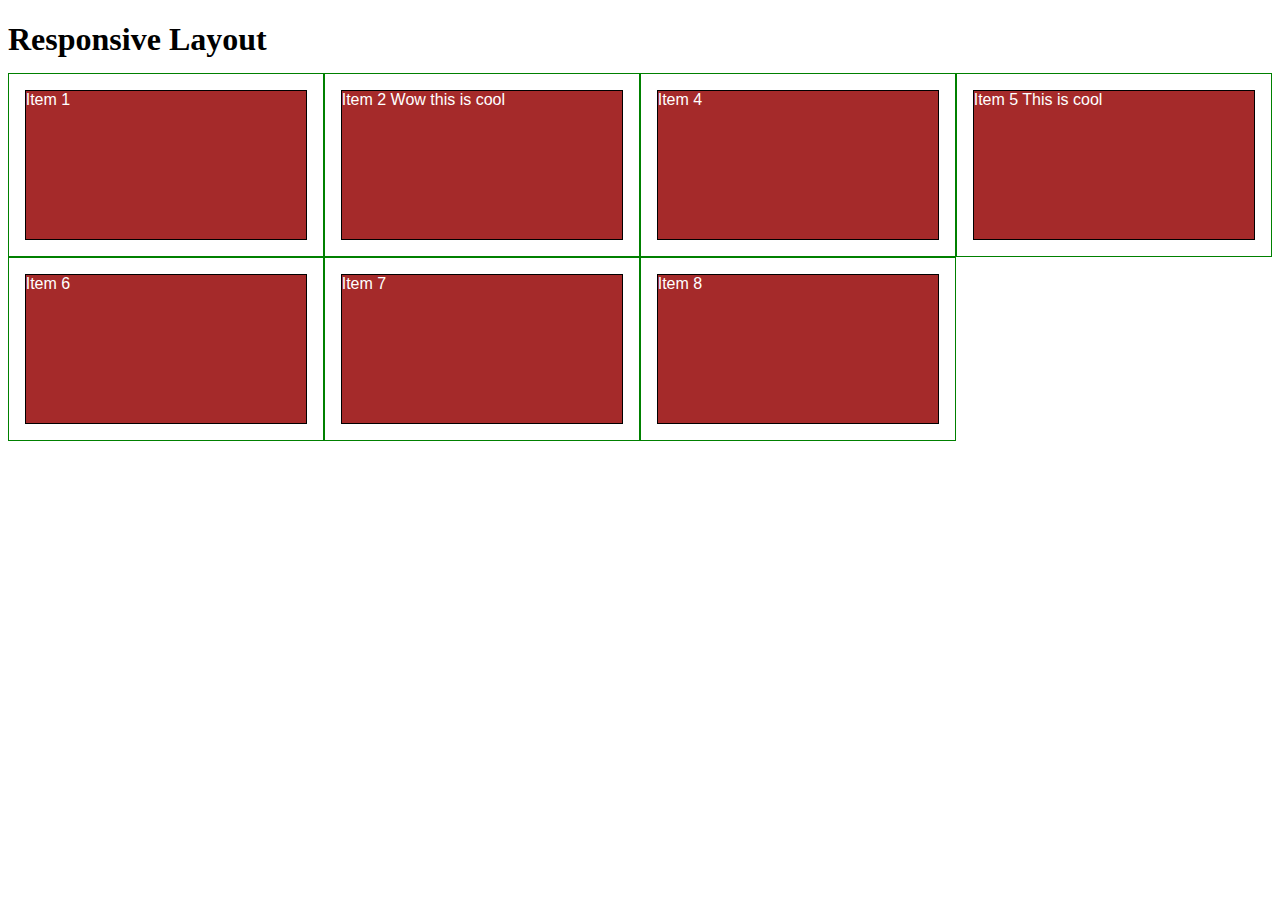
==== index1.html @ 38ec2305 "code1" ====
<!DOCTYPE html>
<html>
<head>
<meta charset="utf-8">
<title>Responsive Layout</title>
<style>
/********** Base styles **********/
* {
  box-sizing: border-box;
}
h1 {
  margin-bottom: 15px;
}
p {
  border: 1px solid black;
  background-color: #A52A2A;
  width: 90%;
  height: 150px;
  margin-right: auto;
  margin-left: auto;
  font-family: Helvetica;
  color: white;
}
/* Simple Responsive Framework. */
.row {
  width: 100%;
}
/********** Large devices only **********/
@media (min-width: 992px) {
  .col-lg-1, .col-lg-2, .col-lg-3 {
    float: left;
    border: 1px solid green;
  }
  .col-lg-1 {
    width: 8.33%;
  }
  .col-lg-2 {
    width: 16.66%;
  }
  .col-lg-3 {
    width: 25%;
  }
  
}

/********** Medium devices only **********/
@media (min-width: 950px) and (max-width: 1199px) {
  .col-md-1, .col-md-2, .col-md-3 {
    float: left;
    border: 1px solid green;
  }
  .col-md-1 {
    width: 8.33%;
  }
  .col-md-2 {
    width: 16.66%;
  }
  .col-md-3 {
    width: 25%;
  }
  
}

/********** Small devices only **********/
@media (min-width: 992px) {
  .col-sd-1, .col-sd-2, .col-sd-3 {
    float: left;
    border: 1px solid green;
  }
  .col-sd-1 {
    width: 8.33%;
  }
  .col-sd-2 {
    width: 16.66%;
  }
  .col-sd-3 {
    width: 25%;
  }
  
}
</style>
</head>
<body>
<h1>Responsive Layout</h1>

<div class="row">
  <div class="col-lg-3 col-md-6"><p>Item 1</p></div>
  <div class="col-lg-3 col-md-6"><p>Item 2 Wow this is cool</p></div>
  <div class="col-lg-3 col-md-6"><p>Item 4</p></div>
  <div class="col-lg-3 col-md-6"><p>Item 5 This is cool</p></div>
  <div class="col-lg-3 col-md-6"><p>Item 6</p></div>
  <div class="col-lg-3 col-md-6"><p>Item 7</p></div>
  <div class="col-lg-3 col-md-6"><p>Item 8</p></div>
</div>

</body>
</html>
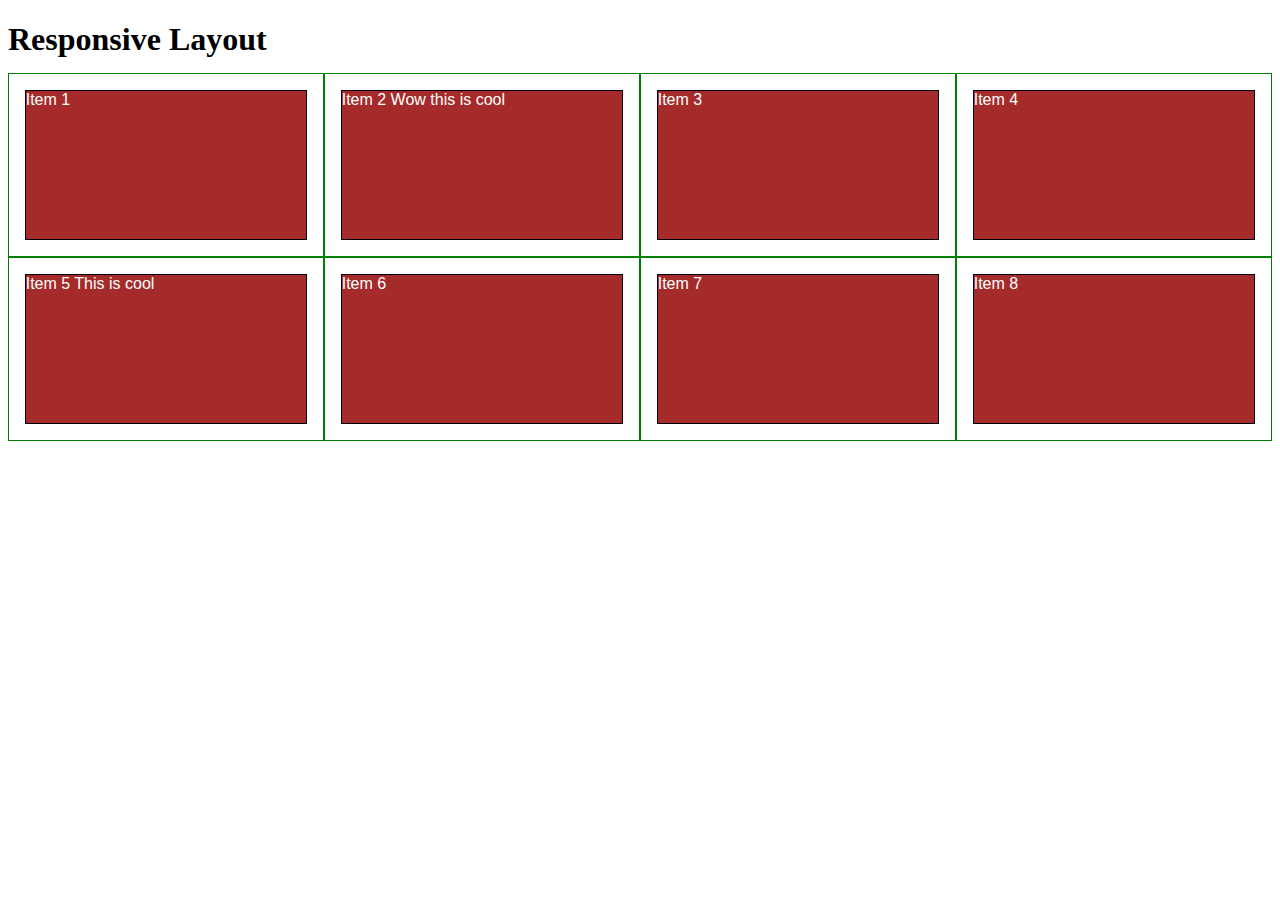
==== commit a9ba12e2: "Update index1.html" ====
--- a/index1.html
+++ b/index1.html
@@ -86,6 +86,7 @@
 <div class="row">
   <div class="col-lg-3 col-md-6"><p>Item 1</p></div>
   <div class="col-lg-3 col-md-6"><p>Item 2 Wow this is cool</p></div>
+  <div class="col-lg-3 col-md-6"><p>Item 3</p></div>
   <div class="col-lg-3 col-md-6"><p>Item 4</p></div>
   <div class="col-lg-3 col-md-6"><p>Item 5 This is cool</p></div>
   <div class="col-lg-3 col-md-6"><p>Item 6</p></div>
@@ -94,4 +95,4 @@
 </div>
 
 </body>
-</html>+</html>
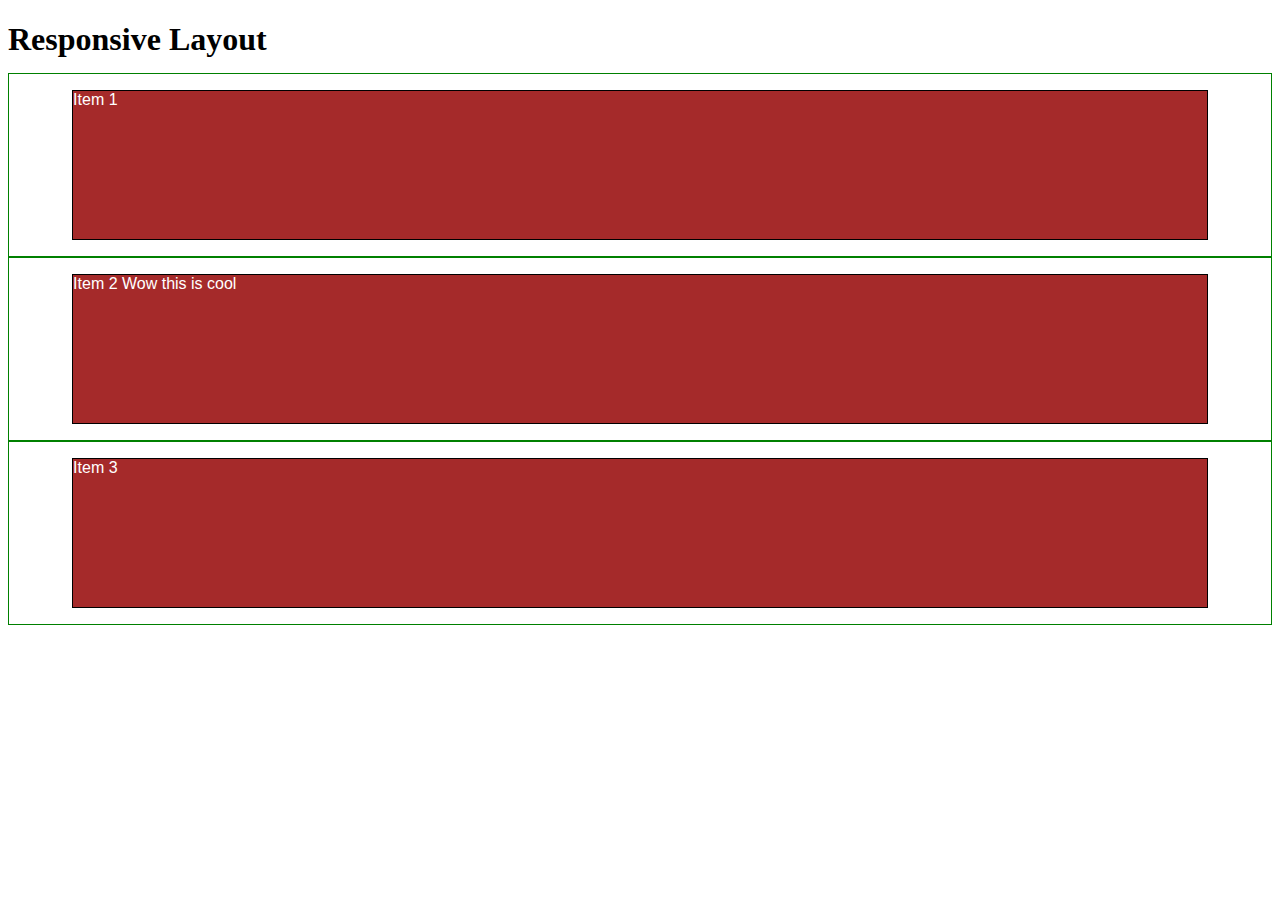
==== commit 1a1f22a0: "changing device pixels" ====
--- a/index1.html
+++ b/index1.html
@@ -32,49 +32,49 @@
     border: 1px solid green;
   }
   .col-lg-1 {
-    width: 8.33%;
+    width: 33.33%;
   }
   .col-lg-2 {
-    width: 16.66%;
+    width: 33.33%;
   }
   .col-lg-3 {
-    width: 25%;
+    width: 33.33%;
   }
   
 }
 
 /********** Medium devices only **********/
-@media (min-width: 950px) and (max-width: 1199px) {
+@media (min-width: 768px) and (max-width: 991px) {
   .col-md-1, .col-md-2, .col-md-3 {
     float: left;
     border: 1px solid green;
   }
   .col-md-1 {
-    width: 8.33%;
+    width: 50%;
   }
   .col-md-2 {
-    width: 16.66%;
+    width: 50%;
   }
   .col-md-3 {
-    width: 25%;
+    width: 100%;
   }
   
 }
 
 /********** Small devices only **********/
-@media (min-width: 992px) {
+@media (min-width: 767px) {
   .col-sd-1, .col-sd-2, .col-sd-3 {
     float: left;
     border: 1px solid green;
   }
   .col-sd-1 {
-    width: 8.33%;
+    width: 100%;
   }
   .col-sd-2 {
-    width: 16.66%;
+    width: 100%;
   }
   .col-sd-3 {
-    width: 25%;
+    width: 100%;
   }
   
 }
@@ -84,15 +84,11 @@
 <h1>Responsive Layout</h1>
 
 <div class="row">
-  <div class="col-lg-3 col-md-6"><p>Item 1</p></div>
-  <div class="col-lg-3 col-md-6"><p>Item 2 Wow this is cool</p></div>
-  <div class="col-lg-3 col-md-6"><p>Item 3</p></div>
-  <div class="col-lg-3 col-md-6"><p>Item 4</p></div>
-  <div class="col-lg-3 col-md-6"><p>Item 5 This is cool</p></div>
-  <div class="col-lg-3 col-md-6"><p>Item 6</p></div>
-  <div class="col-lg-3 col-md-6"><p>Item 7</p></div>
-  <div class="col-lg-3 col-md-6"><p>Item 8</p></div>
+  <div class="col-lg-1 col-md-1 col-sd-3"><p>Item 1</p></div>
+  <div class="col-lg-2 col-md-2 col-sd-2"><p>Item 2 Wow this is cool</p></div>
+  <div class="col-lg-3 col-md-3 col-sd-3"><p>Item 3</p></div>
+  
 </div>
 
 </body>
-</html>
+</html>